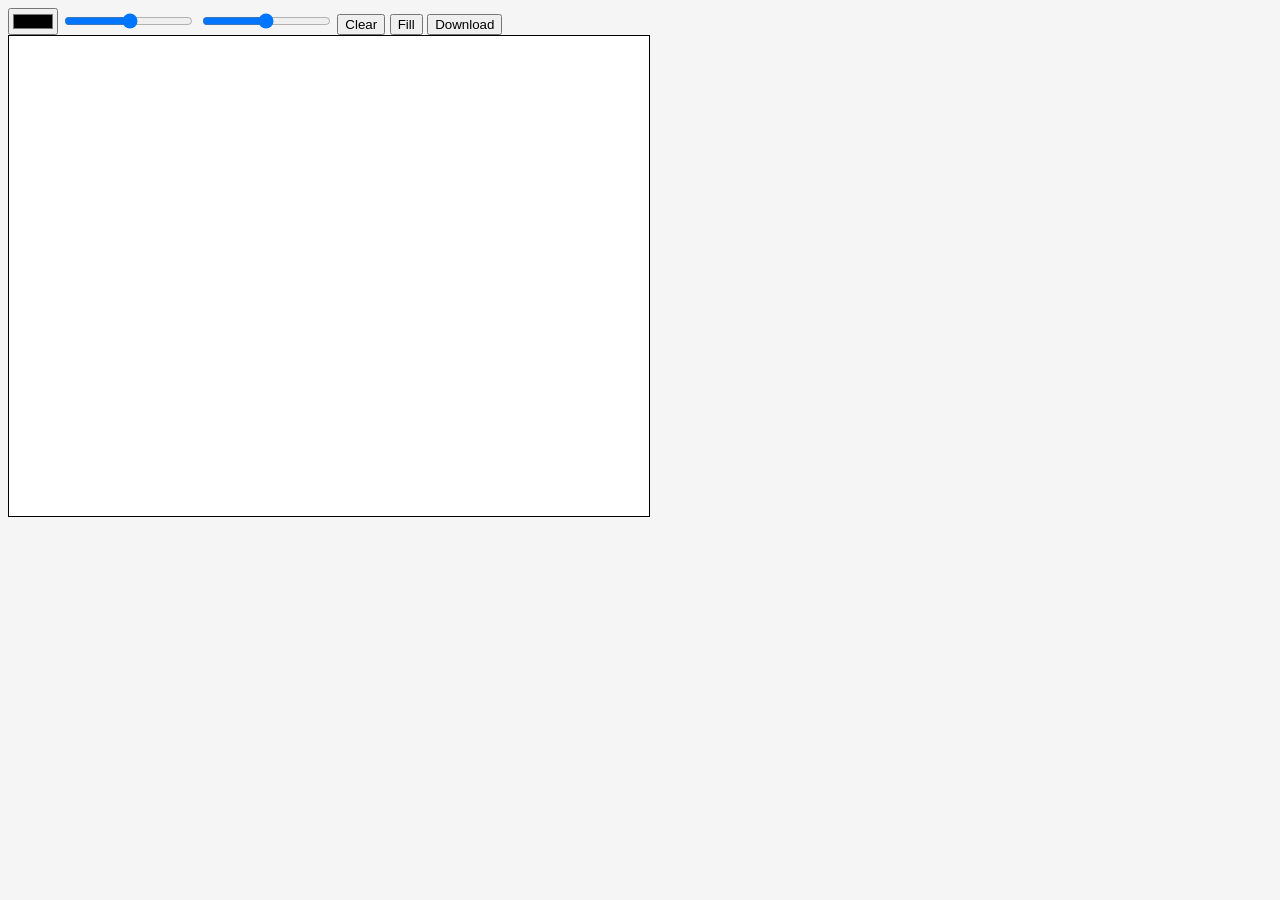
==== paint.html @ dbd81b72 "first commit, a little late! made the base with neutral colors and basic styling, as well as finishi" ====
<!DOCTYPE html>
<html lang="en">
<head>
    <meta charset="UTF-8">
    <meta name="viewport" content="width=device-width, initial-scale=1.8">
    <title>Paint Waffle</title>
    <link rel="stylesheet" href="paint.css">
</head>
<body>
   <div id="toolbar">
     <input type="color" id="color-picker" value="#000000">
     <input type="range" id="brush-size" min="1" max="50" val="5">
     <input type="range" id="brush-opacity" min="0.01" max="10" val="10">
     <button id="clear-button">Clear</button>
     <button id="fill-button">Fill</button>
     <button id="download-button">Download</button>
   </div>
   <canvas id="board" width="640" height="480"></canvas>
    <script src="paint.js"></script>
</body>
</html>
---- paint.css ----
body{
    background: whitesmoke;
    font-family: Arial, Helvetica, sans-serif;
}

#tooobar{
    margin: 10px;
}

#board{
 border: 1px solid black;
 cursor: crosshair;
 background: white;
}
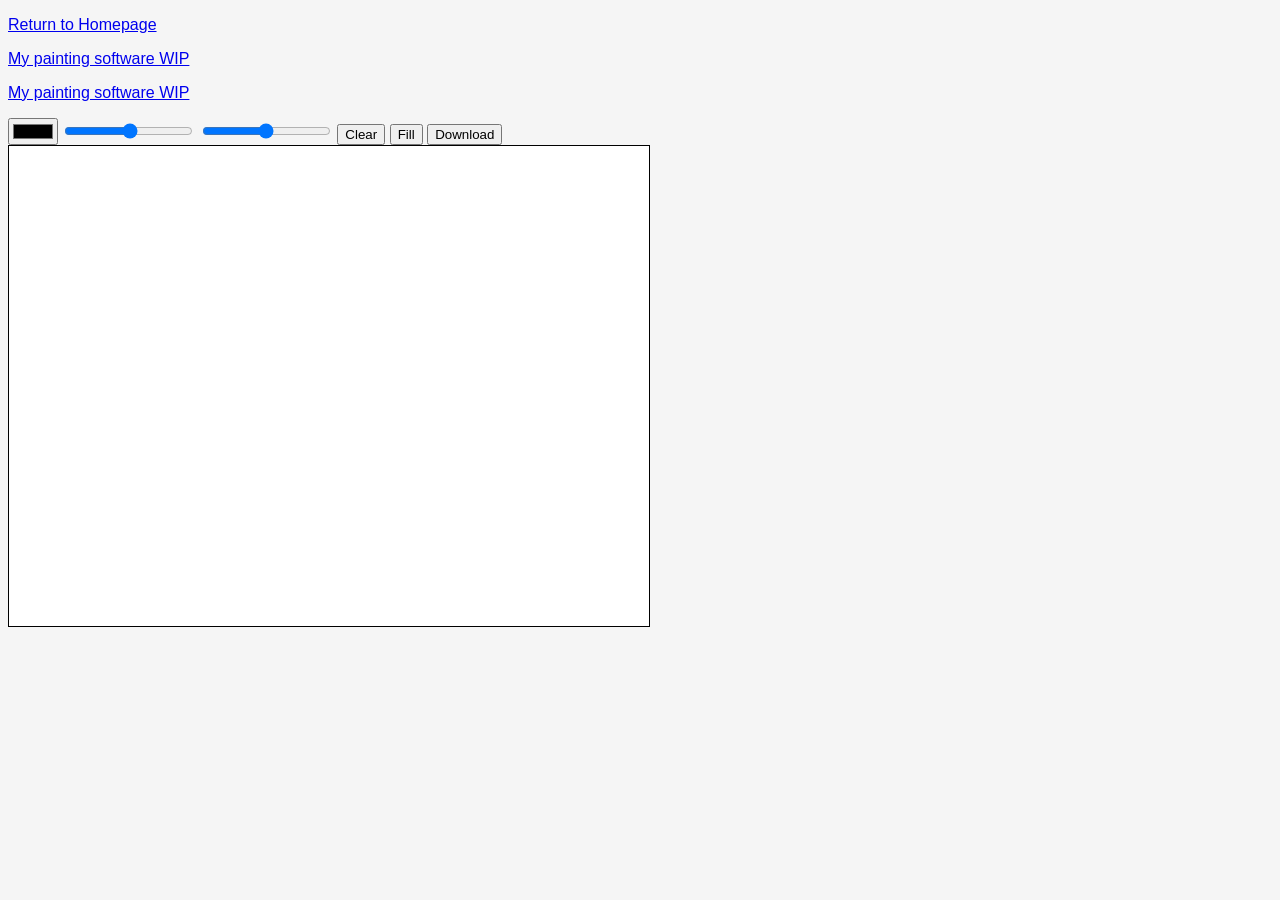
==== commit 4727d79e: "attempting tic-tac-toe, troubleshooting html and css" ====
--- a/paint.html
+++ b/paint.html
@@ -7,7 +7,13 @@
     <link rel="stylesheet" href="paint.css">
 </head>
 <body>
-   <div id="toolbar">
+   <nav>
+    <p><a href="index.html">Return to Homepage</a></p>
+    <p><a href="paint.html">My painting software WIP</a></p>
+    <p><a href="tictactoe.html">My painting software WIP</a></p>
+ </nav>
+  
+  <div id="toolbar">
      <input type="color" id="color-picker" value="#000000">
      <input type="range" id="brush-size" min="1" max="50" val="5">
      <input type="range" id="brush-opacity" min="0.01" max="10" val="10">
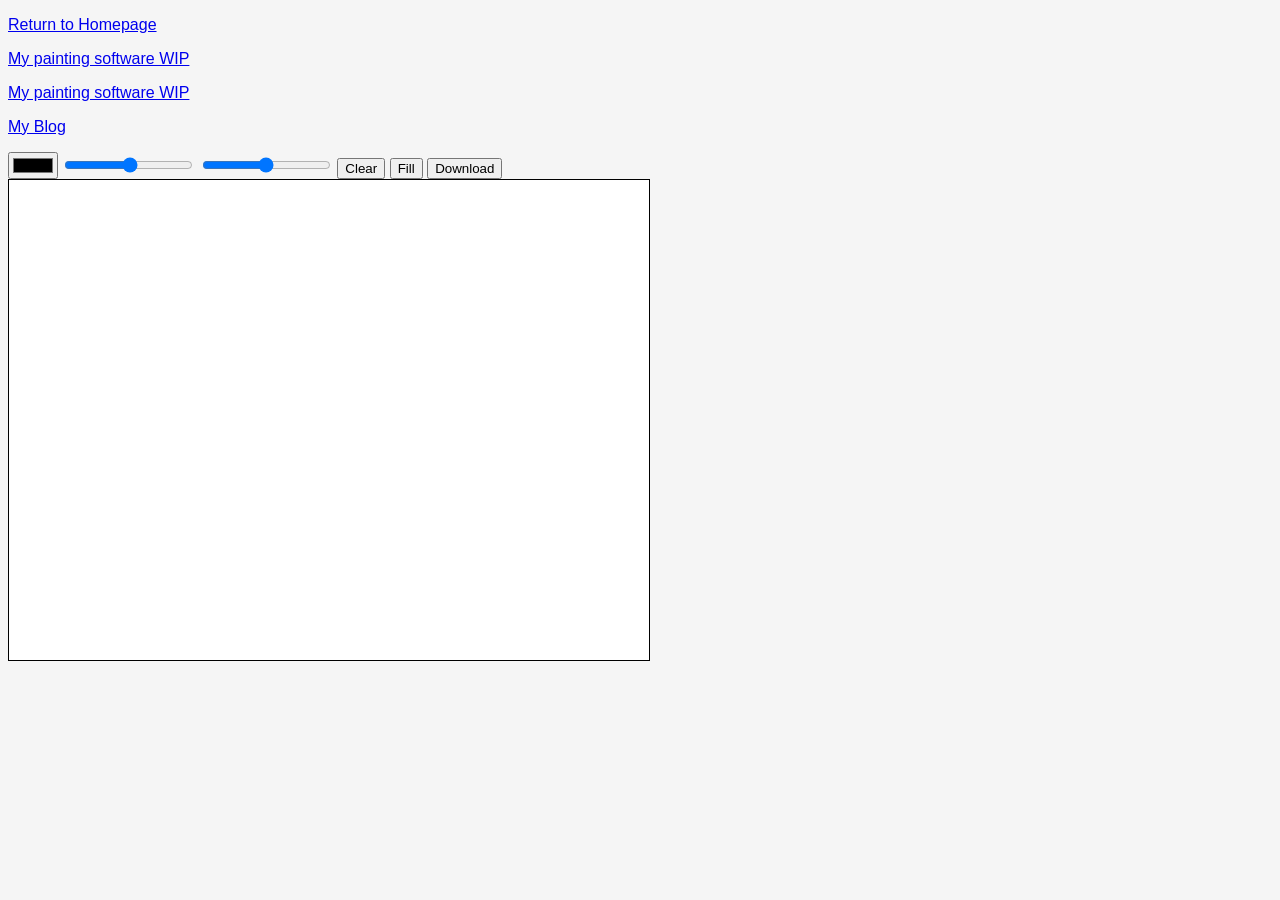
==== commit 3f58e200: "Accidentally broke homepage by changing .js file name, LOTS of troubleshooting, added a blog section" ====
--- a/paint.html
+++ b/paint.html
@@ -11,6 +11,7 @@
     <p><a href="index.html">Return to Homepage</a></p>
     <p><a href="paint.html">My painting software WIP</a></p>
     <p><a href="tictactoe.html">My painting software WIP</a></p>
+    <p><a href="blog.html">My Blog</a></p>
  </nav>
   
   <div id="toolbar">
